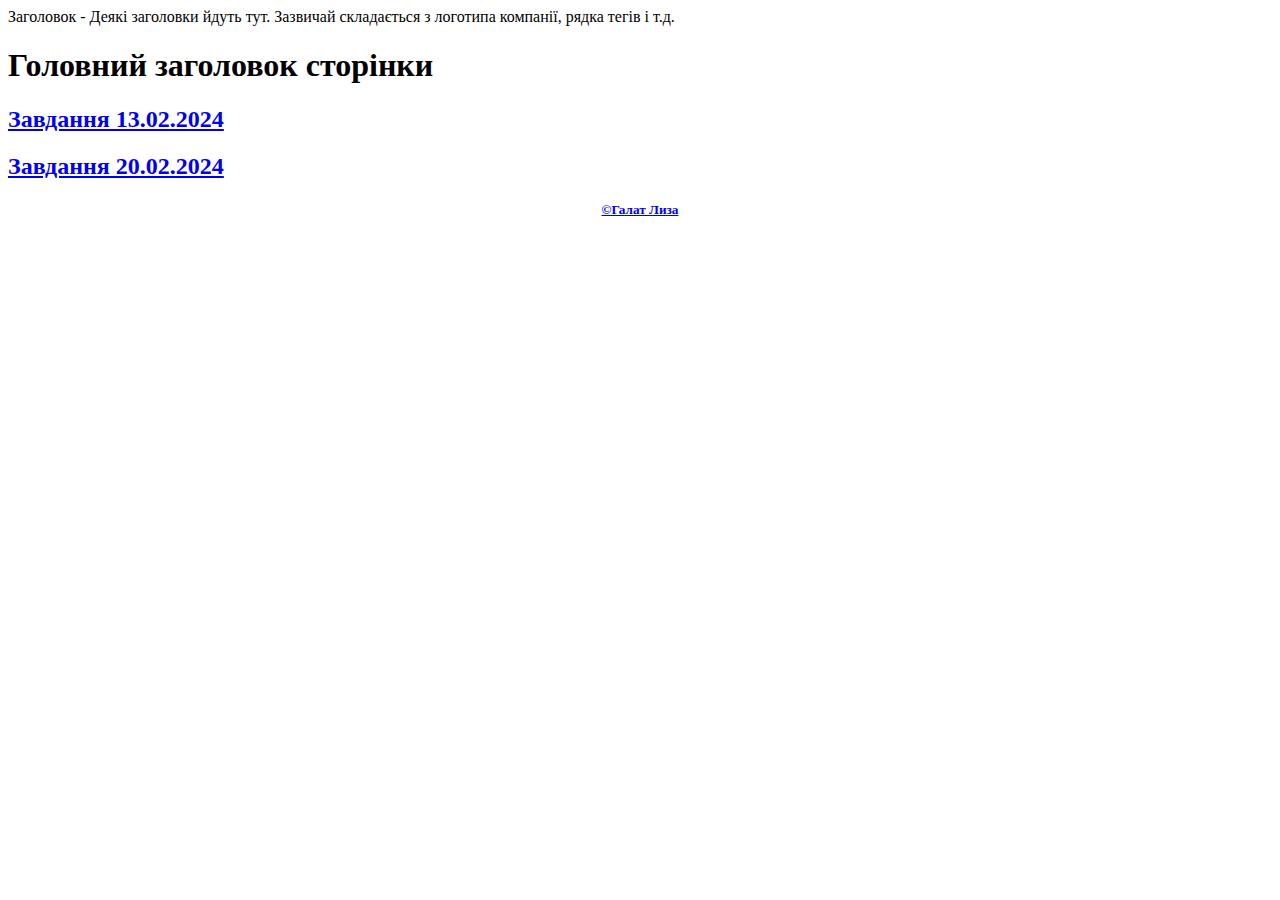
==== index.html @ 7e9c7c0b "Create index.html" ====
<!DOCTYPE html>
<html>
<head>
   <meta charset="utf-8">
   <title>Сайт Чорного</title>
</head>
<body>
   <header>
       Заголовок - Деякі заголовки йдуть тут. Зазвичай складається з логотипа компанії, рядка тегів і т.д.
   </header>
       <h1>Головний заголовок сторінки</h1>
   <section>
      <a href="Z13022024.html"> <h2>Завдання 13.02.2024</h2>
      <a href="Z20022024.html"> <h2>Завдання 20.02.2024</h2>
   </section>
   <footer>
      <h5 align="center">&#169Галат Лиза</h5>
   </footer>
</body>
</html>
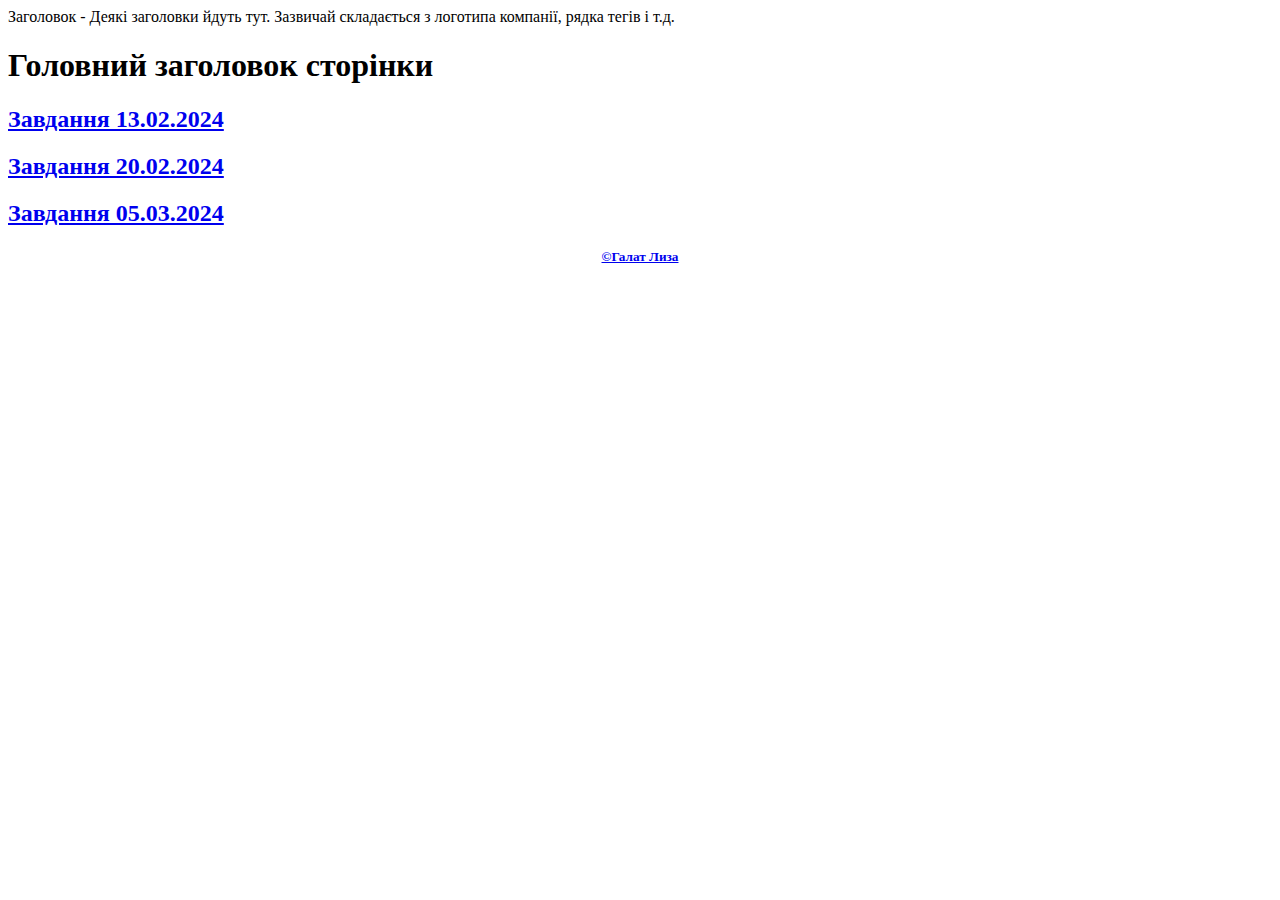
==== commit 94bd3351: "Update index.html" ====
--- a/index.html
+++ b/index.html
@@ -13,6 +13,7 @@
    <section>
       <a href="Z13022024.html"> <h2>Завдання 13.02.2024</h2>
       <a href="Z20022024.html"> <h2>Завдання 20.02.2024</h2>
+      <a href="Z05032024.html"> <h2>Завдання 05.03.2024</h2>
    </section>
    <footer>
       <h5 align="center">&#169Галат Лиза</h5>
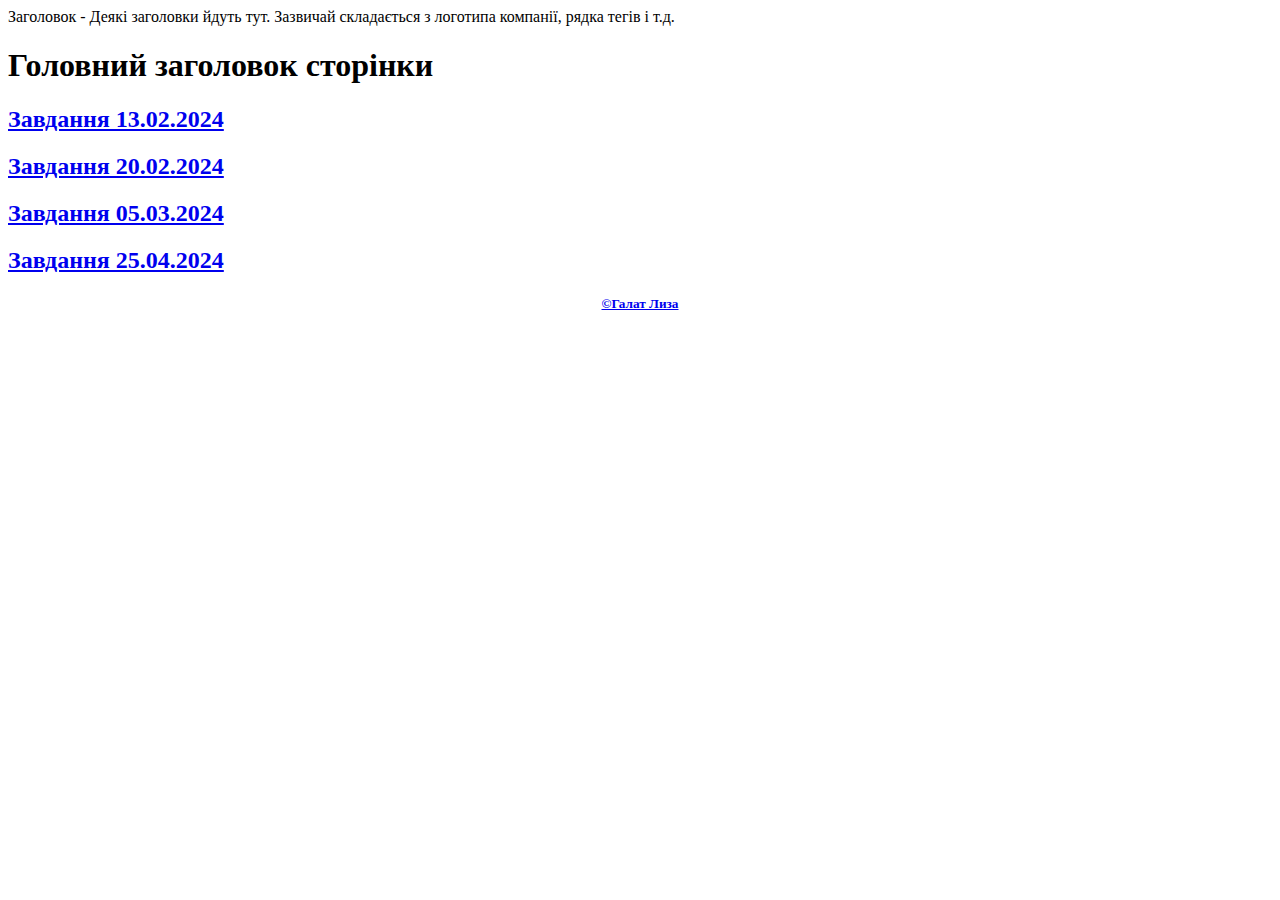
==== commit 05c5884e: "Update index.html" ====
--- a/index.html
+++ b/index.html
@@ -3,7 +3,7 @@
 <html>
 <head>
    <meta charset="utf-8">
-   <title>Сайт Чорного</title>
+   <title>Сайт Галат</title>
 </head>
 <body>
    <header>
@@ -14,6 +14,7 @@
       <a href="Z13022024.html"> <h2>Завдання 13.02.2024</h2>
       <a href="Z20022024.html"> <h2>Завдання 20.02.2024</h2>
       <a href="Z05032024.html"> <h2>Завдання 05.03.2024</h2>
+      <a href="Z25042024.html"> <h2>Завдання 25.04.2024</h2>
    </section>
    <footer>
       <h5 align="center">&#169Галат Лиза</h5>
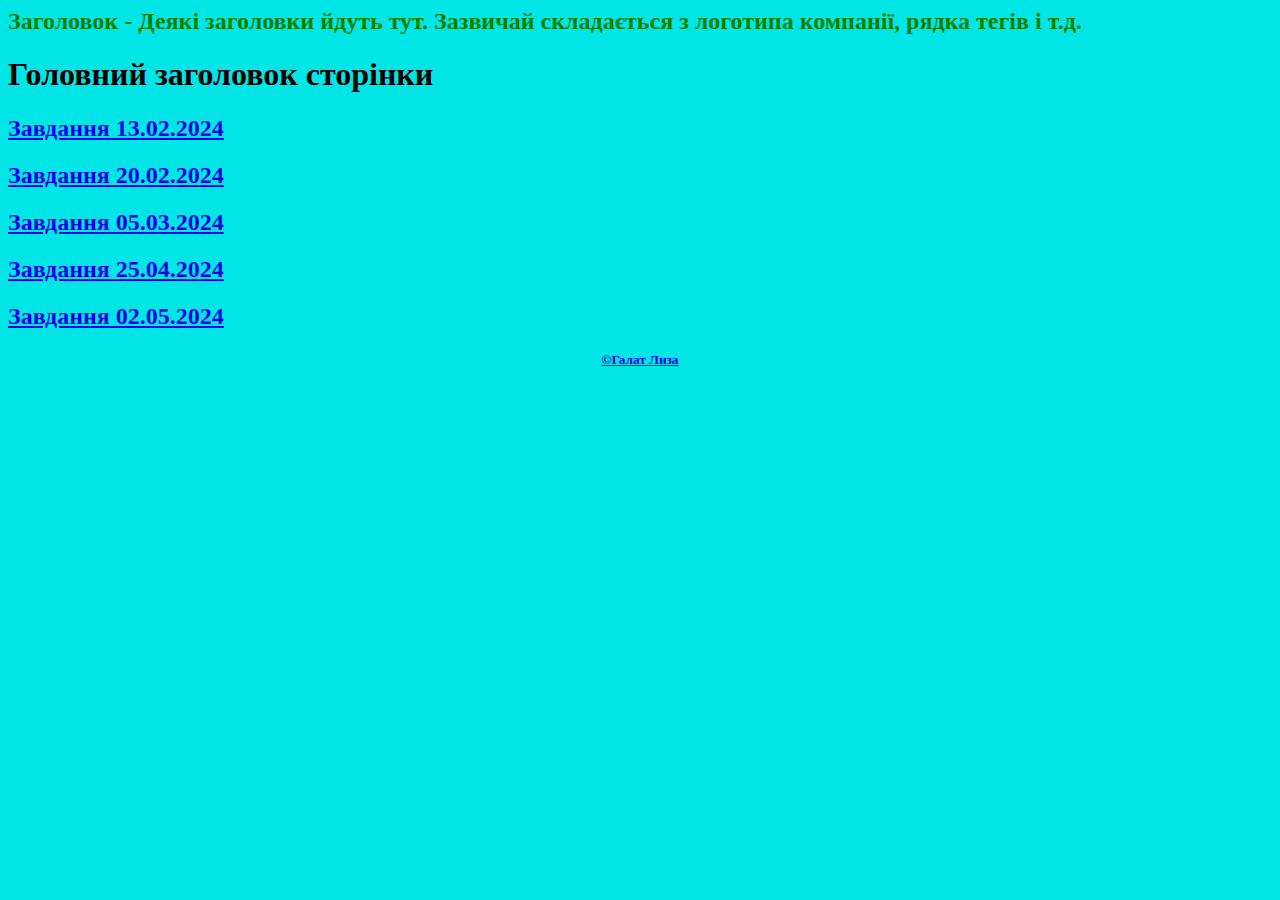
==== commit f702193c: "Update index.html" ====
--- a/index.html
+++ b/index.html
@@ -1,13 +1,13 @@
-
 <!DOCTYPE html>
 <html>
 <head>
    <meta charset="utf-8">
    <title>Сайт Галат</title>
+   <link rel="stylesheet" href="style.css">
 </head>
-<body>
+<body bgcolor="#00e6e6">
    <header>
-       Заголовок - Деякі заголовки йдуть тут. Зазвичай складається з логотипа компанії, рядка тегів і т.д.
+       <font color="green" size="5"><b>Заголовок - Деякі заголовки йдуть тут. Зазвичай складається з логотипа компанії, рядка тегів і т.д.</b></font>
    </header>
        <h1>Головний заголовок сторінки</h1>
    <section>
@@ -15,6 +15,7 @@
       <a href="Z20022024.html"> <h2>Завдання 20.02.2024</h2>
       <a href="Z05032024.html"> <h2>Завдання 05.03.2024</h2>
       <a href="Z25042024.html"> <h2>Завдання 25.04.2024</h2>
+      <a href="Zavdannya7.html"> <h2>Завдання 02.05.2024</h2>
    </section>
    <footer>
       <h5 align="center">&#169Галат Лиза</h5>
